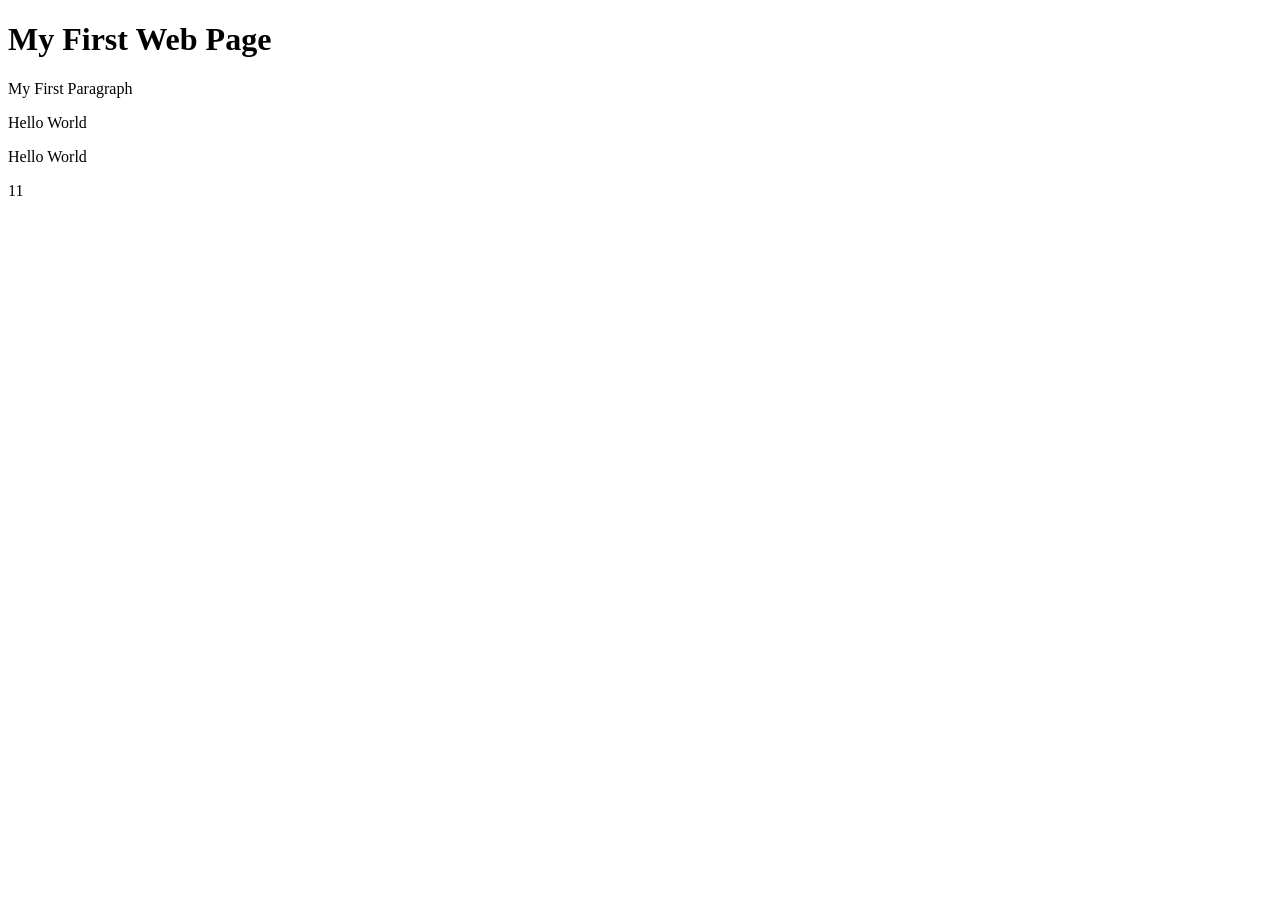
==== javascript.html @ 9db4ed1e "Somme More" ====
<!-- 4 Ways of giving output in JavaScript -->

<!DOCTYPE html>
<html>
<body>

<h1>My First Web Page</h1>
<p>My First Paragraph</p>

<p id="demo"></p>
<p id="demo2"></p>

<script>
document.getElementById("demo").innerHTML = "<h2>Hello World</h2>";
</script>


<script>
document.getElementById("demo").innerText = "Hello World";
</script>

<script>
document.getElementById("demo2").textContent = "Hello World";
</script>

<script>
document.write(5 + 6);
</script>

<!-- <script>
window.alert(5 + 6);
</script> -->

<script>
console.log(5 + 6);
</script>


</body>
</html>
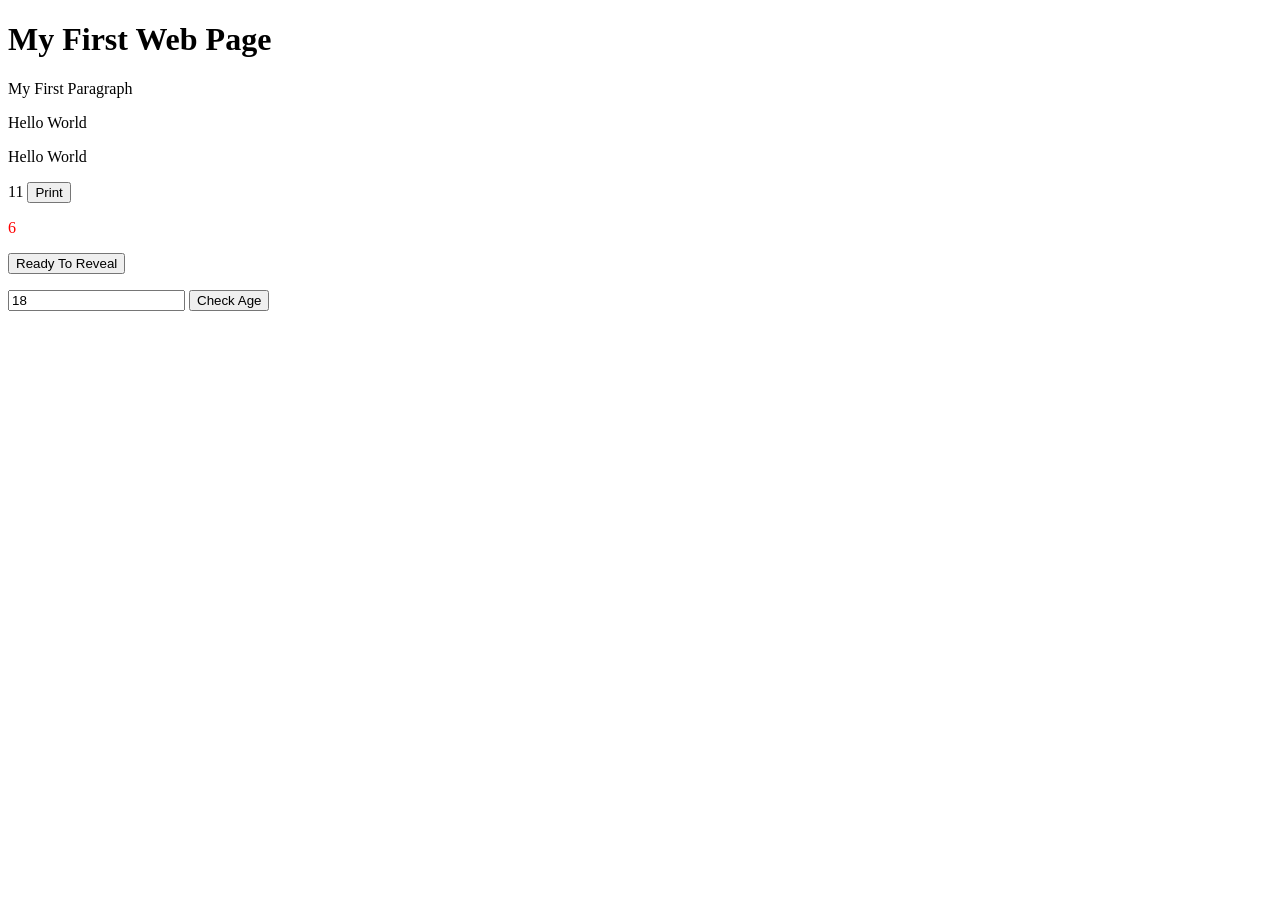
==== commit 3250eb9d: "Ternory operator" ====
--- a/javascript.html
+++ b/javascript.html
@@ -3,7 +3,7 @@
 <!DOCTYPE html>
 <html>
 <body>
-
+<script src="javascript.js"></script>
 <h1>My First Web Page</h1>
 <p>My First Paragraph</p>
 
@@ -36,6 +36,36 @@
 </script>
 
 
+<button onclick="window.print()">Print</button>
+
+<p id="demo3"></p>
+
+<script>
+    let x , y ,z
+    x = 1
+    y = 5
+    z = x + y
+    document.getElementById("demo3").innerHTML = "<strong>" + x + "</strong> + <strong>" + y + "</strong> = <strong>" + z + "</strong>";
+    // HTML tag ke sath print karne ke liye innerHTML zaroori hai
+    document.getElementById("demo3").innerHTML = "<span style='color: red;'>" + z + "</span>";
+
+    </script>
+
+<button onclick="Reveal()">Ready To Reveal</button>
+<p id="Plan1"></p>
+<p id="Plan2"></p>
+
+<script>
+    function Reveal() {
+        document.getElementById("Plan1").innerHTML = "Plan 1: <strong>Buy a Car</strong>";
+        document.getElementById("Plan2").innerHTML = "Plan 2: <strong>Buy a Bike</strong>";
+    }
+</script>
+
+
+<input id="age" value="18" type="number">
+<button onclick="checkAge()">Check Age</button>
+<p id="ageResult"></p>  
 </body>
 </html>
 
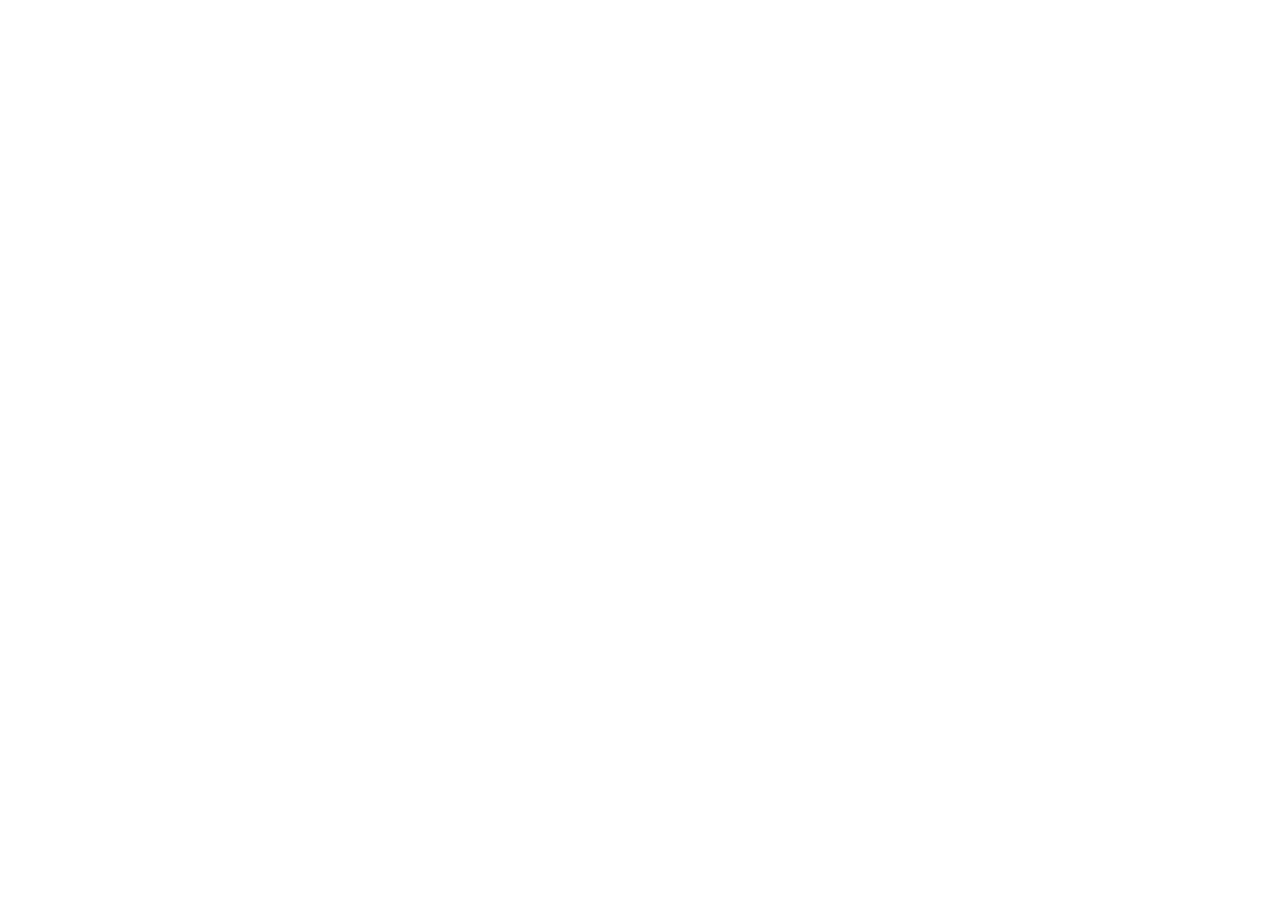
==== commit effbc92a: "Function started" ====
--- a/javascript.html
+++ b/javascript.html
@@ -1,72 +1,11 @@
-<!-- 4 Ways of giving output in JavaScript -->
-
 <!DOCTYPE html>
-<html>
+<html lang="en">
+<head>
+    <meta charset="UTF-8">
+    <meta name="viewport" content="width=device-width, initial-scale=1.0">
+    <title>Document</title>
+</head>
 <body>
-<script src="javascript.js"></script>
-<h1>My First Web Page</h1>
-<p>My First Paragraph</p>
-
-<p id="demo"></p>
-<p id="demo2"></p>
-
-<script>
-document.getElementById("demo").innerHTML = "<h2>Hello World</h2>";
-</script>
-
-
-<script>
-document.getElementById("demo").innerText = "Hello World";
-</script>
-
-<script>
-document.getElementById("demo2").textContent = "Hello World";
-</script>
-
-<script>
-document.write(5 + 6);
-</script>
-
-<!-- <script>
-window.alert(5 + 6);
-</script> -->
-
-<script>
-console.log(5 + 6);
-</script>
-
-
-<button onclick="window.print()">Print</button>
-
-<p id="demo3"></p>
-
-<script>
-    let x , y ,z
-    x = 1
-    y = 5
-    z = x + y
-    document.getElementById("demo3").innerHTML = "<strong>" + x + "</strong> + <strong>" + y + "</strong> = <strong>" + z + "</strong>";
-    // HTML tag ke sath print karne ke liye innerHTML zaroori hai
-    document.getElementById("demo3").innerHTML = "<span style='color: red;'>" + z + "</span>";
-
-    </script>
-
-<button onclick="Reveal()">Ready To Reveal</button>
-<p id="Plan1"></p>
-<p id="Plan2"></p>
-
-<script>
-    function Reveal() {
-        document.getElementById("Plan1").innerHTML = "Plan 1: <strong>Buy a Car</strong>";
-        document.getElementById("Plan2").innerHTML = "Plan 2: <strong>Buy a Bike</strong>";
-    }
-</script>
-
-
-<input id="age" value="18" type="number">
-<button onclick="checkAge()">Check Age</button>
-<p id="ageResult"></p>  
+    <script src="javascript.js"></script>
 </body>
-</html>
-
-
+</html>
